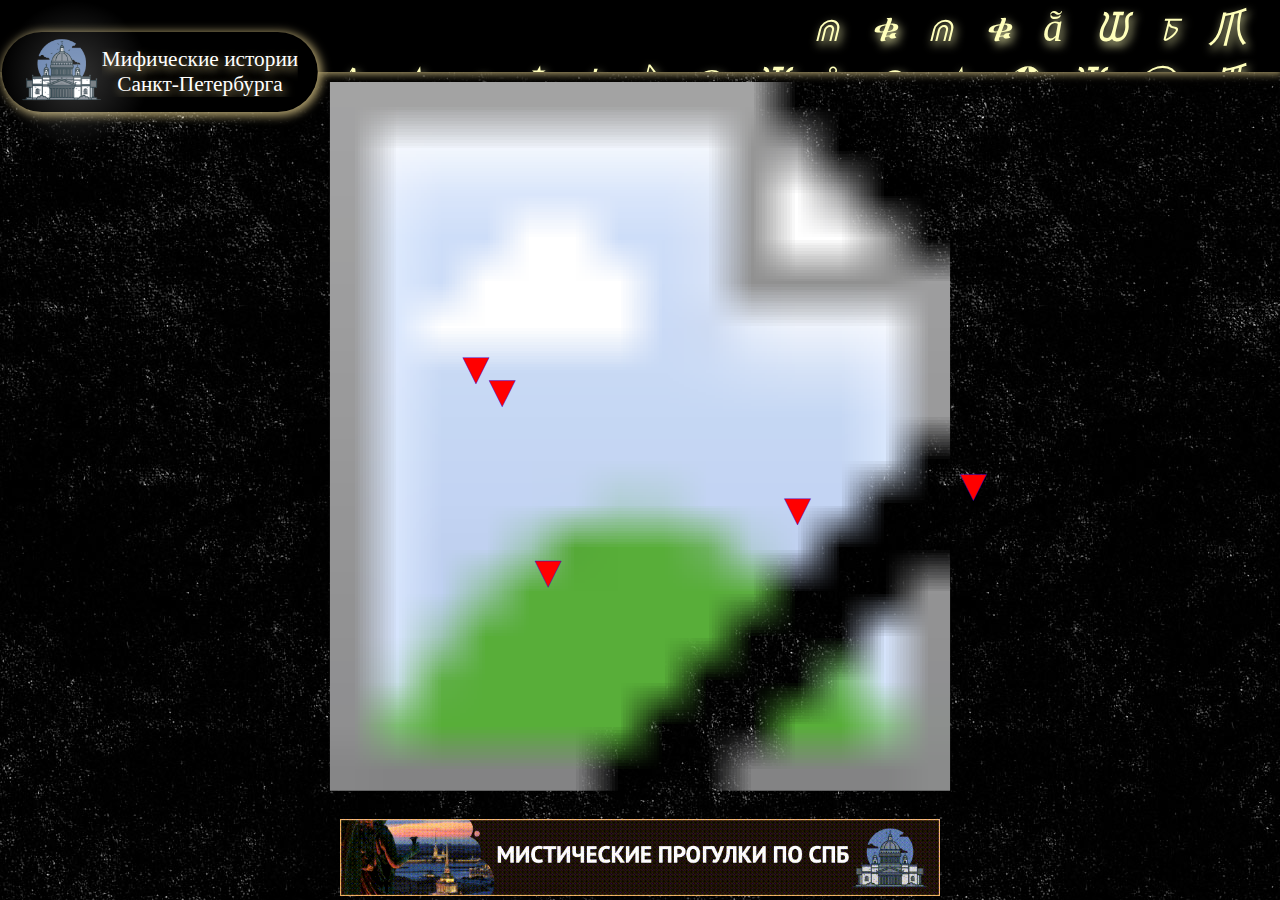
==== index.html @ 7660bc27 "Дизайн index.html" ====
<!doctype html>
<html lang="ru">
<head>
    <meta charset="UTF-8">
    <meta name="viewport"
          content="width=device-width, user-scalable=no, initial-scale=1.0, maximum-scale=1.0, minimum-scale=1.0">
    <link rel="stylesheet" href="./scss/style.css">
    <meta http-equiv="X-UA-Compatible" content="ie=edge">
    <title></title>
</head>
<body>
<div class="mainPage_wrapper">
    <div class="mainPage_header">
        <p class="horrorText">⋒ቁ⋒ቁẵᙡচ爪ტ✰✫ቁ≛ტᛔҾᙡå⊛✭❂ᙡ➅爪åҾচტᛔ⋒ቁ⋒</p>
        <div class="mainPage_logo">
          <img src="/img/logo_small.png">
          <p>Мифические истории <br> Санкт-Петербурга</p>
        </div>
    </div>
    <div class="mainPage_contentWrapper">
        <!-- <div class="mainContentTitle">asd</div> -->
        <div class="mainPage_mapWrapper">
            <svg version="1.1" xmlns="http://www.w3.org/2000/svg" xmlns:xlink="http://www.w3.org/1999/xlink" viewBox="0 0 1920 1080" preserveAspectRatio="xMinYMin meet" >
          <!-- set your background image -->
          <image width="1920" height="1080" xlink:href="/img/Map.svg" />
            <g transform=translate(780,710)scale(0.2)>
              <path d="M 100 100 L 300 100 L 200 300 z" fill="red" stroke="blue" stroke-width="3" />
            </g>
          <g class="hover_group" opacity="0">
            <a href="./histories/rotunda/rotunda.html">
              <text x="772" y="815" font-size="30" fill="#ff0000">Ротонда</text>
              <rect x="786" y="725" opacity="0" width="70" height="70"></rect>
            </a>
          </g>
          <g transform=translate(1160,615)scale(0.2)>
            <path d="M 100 100 L 300 100 L 200 300 z" fill="red" stroke="blue" stroke-width="3" />
          </g>
          <g class="hover_group" opacity="0">
            <a href="./histories/mikhailovsky_castle/mikhailovsky_castle.html">
            <text x="1070" y="713" font-size="30" fill="#ff0000">Михайловский замок</text>
            <rect x="1165" y="630" opacity="0" width="70" height="70"></rect>
            </a>
          </g>
          <g transform=translate(1428,578)scale(0.2)>
            <path d="M 100 100 L 300 100 L 200 300 z" fill="red" stroke="blue" stroke-width="3" />
          </g>
          <g class="hover_group" opacity="0">
            <a href="LitMost.html">
            <text x="1370" y="663" font-size="30" fill="#ff0000">Литейный мост</text>
            <rect x="1425" y="580" opacity="0" width="90" height="70"></rect>
            </a>
          </g>
          <g transform=translate(710,435)scale(0.2)>
            <path d="M 100 100 L 300 100 L 200 300 z" fill="red" stroke="blue" stroke-width="3" />
          </g>
          <g class="hover_group" opacity="0">
            <a href="./histories/sphinx/sphinx.html">
            <text x="690" y="530" font-size="30" fill="#ff0000">Сфинксы</text>
            <rect x="726" y="460" opacity="0" width="50" height="50"></rect>
            </a>
          </g>
          <g transform=translate(670,400)scale(0.2)>
            <path d="M 100 100 L 300 100 L 200 300 z" fill="red" stroke="blue" stroke-width="3" />
          </g>
          <g class="hover_group" opacity="0">
            <a href="./histories/griffins-tower/griffins-tower.html">
            <text x="600" y="410" font-size="30" fill="#ff0000">Башня Гриффонов</text>
            <rect x="685" y="415" opacity="0" width="50" height="50"></rect>
            </a>
          </g>
            </svg>
      </div>
      <a class="banner" target="_blank" href="https://kudabilet.net/exkursii/misticheskie-v-sankt-peterburge.html">
        <img src="/img/banner.gif">
      </a>
    </div>

</div>
<!-- Для визуальных эффектов (дыма, свечения курсора) -->
<canvas id="smokeCanvas" height="800px" width="800px"></canvas>
<div id="lamp"></div>
<script src="smoke.js"></script>
<script src="/textSplitter.js"></script>
</body>
</html>
---- scss/style.css ----
@charset "UTF-8";
@font-face {
  font-family: "Franklin Gothic Medium";
  src: url("../fonts/franklin-gothic-medium.ttf");
  font-weight: normal;
  font-style: normal;
}

body, a {
  cursor: url("../cursor.cur"), progress !important;
}

* {
  font-family: 'Palatino Linotype', Times, serif;
  padding: 0;
  margin: 0;
  scrollbar-width: none;
  overflow: hidden;
}

::-webkit-scrollbar {
  width: 0;
}

.line, .horizontalLine {
  width: 5px;
  background: radial-gradient(#b1a16e, rgba(0, 0, 0, 0));
  border-radius: 30%;
}

.horizontalLine {
  height: 5px;
  width: 90%;
  margin: auto;
}

.wrapper {
  background: black url(/img/background.jpg) repeat 50% 0px;
  width: 100%;
  height: 100vh;
  overflow: hidden;
  position: relative;
}

.wrapper .header {
  width: 100%;
  height: 6%;
  background-color: black;
  -webkit-box-shadow: 2px 2px 8px 0px #b1a16e;
          box-shadow: 2px 2px 8px 0px #b1a16e;
  display: -webkit-box;
  display: -ms-flexbox;
  display: flex;
  -webkit-box-align: center;
      -ms-flex-align: center;
          align-items: center;
  -webkit-box-pack: end;
      -ms-flex-pack: end;
          justify-content: end;
}

.wrapper .header .logo {
  position: absolute;
  height: 60px;
  left: 12.5%;
  top: 6%;
  -webkit-box-shadow: 2px 2px 8px 0px #b1a16e;
          box-shadow: 2px 2px 8px 0px #b1a16e;
  padding: 6px;
  -webkit-transform: translate(-50%, -50%);
          transform: translate(-50%, -50%);
}

.wrapper .header .exit {
  margin: auto 10px;
  padding: 8px;
  -webkit-box-sizing: border-box;
          box-sizing: border-box;
  height: 80%;
  color: white;
}

.wrapper .header .exit img {
  height: 100%;
}

.wrapper .header > * {
  -webkit-transition: all 0.38s ease-in-out;
  transition: all 0.38s ease-in-out;
  background-color: #b1a16e;
  border-radius: 100%;
}

.wrapper .header > *:hover {
  -webkit-filter: brightness(150%);
          filter: brightness(150%);
}

.wrapper .contentWrapper {
  display: -webkit-box;
  display: -ms-flexbox;
  display: flex;
  -webkit-box-pack: justify;
      -ms-flex-pack: justify;
          justify-content: space-between;
  height: 94%;
}

.wrapper .contentWrapper > * {
  background-color: rgba(0, 0, 0, 0.5);
  margin-top: 15px;
  color: #b4b4b4;
}

.wrapper .contentWrapper h1, .wrapper .contentWrapper h2 {
  color: #b1a16e;
  margin-top: 15px;
}

.wrapper .contentWrapper h1 {
  text-align: center;
  font-size: 1.3em;
}

.wrapper .contentWrapper h2 {
  font-size: 1.1em;
  text-decoration: underline;
}

.wrapper .contentWrapper .mediaBlock {
  -ms-flex-preferred-size: 25%;
      flex-basis: 25%;
  overflow: auto;
  margin: 5px auto;
  padding-top: 25px;
}

.wrapper .contentWrapper .mediaBlock > div > p {
  text-align: center;
  margin-top: 0;
  color: #b1a16e;
  font-size: 13pt;
}

.wrapper .contentWrapper .mediaBlock > div > * {
  width: 90%;
  display: block;
  margin: 15px auto 0;
}

.wrapper .contentWrapper .mediaBlock > div a {
  position: relative;
}

.wrapper .contentWrapper .mediaBlock > div a img {
  max-width: 100%;
  height: 100%;
}

.wrapper .contentWrapper .mediaBlock > div a .linkButton {
  background-color: rgba(0, 0, 0, 0.8);
  opacity: 0;
  -webkit-transition: all 0.38s ease-in-out;
  transition: all 0.38s ease-in-out;
  position: absolute;
  top: 0;
  left: 0;
  height: 100%;
  width: 100%;
  display: -webkit-box;
  display: -ms-flexbox;
  display: flex;
  -webkit-box-pack: center;
      -ms-flex-pack: center;
          justify-content: center;
  -webkit-box-align: center;
      -ms-flex-align: center;
          align-items: center;
}

.wrapper .contentWrapper .mediaBlock > div a .linkButton div {
  padding: 10px;
  -webkit-transition: all 0.38s ease-in-out;
  transition: all 0.38s ease-in-out;
  color: #b1a16e;
  border: 5px #b1a16e solid;
}

.wrapper .contentWrapper .mediaBlock > div a .linkButton:hover {
  opacity: 100%;
}

.wrapper .contentWrapper .mediaBlock > div a .linkButton:hover div:hover {
  background-color: #b1a16e;
  color: white;
}

.wrapper .contentWrapper .rigthBlock {
  -ms-flex-preferred-size: 75%;
      flex-basis: 75%;
  overflow-y: scroll;
  scrollbar-width: thin;
  scrollbar-color: #b1a16e #b4b4b4;
}

.wrapper .contentWrapper .rigthBlock::-webkit-scrollbar {
  width: 8px;
}

.wrapper .contentWrapper .rigthBlock::-webkit-scrollbar-track {
  background: #b4b4b4;
}

.wrapper .contentWrapper .rigthBlock::-webkit-scrollbar-thumb {
  background-color: #b1a16e;
}

.wrapper .contentWrapper .rigthBlock .mainPageTitle {
  display: -webkit-box;
  display: -ms-flexbox;
  display: flex;
  -webkit-box-align: center;
      -ms-flex-align: center;
          align-items: center;
  -webkit-box-pack: center;
      -ms-flex-pack: center;
          justify-content: center;
  font-size: 48px;
  color: #b1a16e;
  text-align: center;
  line-height: 1.2;
}

.wrapper .contentWrapper .rigthBlock .content {
  font-size: 14pt;
  text-align: justify;
  padding: 0 15px;
}

.wrapper .contentWrapper .rigthBlock .content > * {
  margin: 10px auto;
}

.wrapper .contentWrapper .rigthBlock .content > img {
  max-height: 80vh;
  max-width: 100%;
  display: block;
  border-radius: 10px;
}

.wrapper .contentWrapper .rigthBlock .content .imageBlock {
  max-height: 50vh;
  border-radius: 10px;
  display: -webkit-box;
  display: -ms-flexbox;
  display: flex;
  -webkit-box-pack: justify;
      -ms-flex-pack: justify;
          justify-content: space-between;
}

.wrapper .contentWrapper .rigthBlock .content .imageBlock > * {
  -o-object-fit: cover;
     object-fit: cover;
}

@media screen and (max-width: 900px) {
  .wrapper {
    overflow-y: scroll;
  }
  .wrapper .header .logo {
    left: 50%;
  }
  .wrapper .contentWrapper {
    -webkit-box-orient: vertical;
    -webkit-box-direction: normal;
        -ms-flex-direction: column;
            flex-direction: column;
    height: auto;
  }
  .wrapper .contentWrapper .mediaBlock {
    display: -webkit-box;
    display: -ms-flexbox;
    display: flex;
    -webkit-box-align: stretch;
        -ms-flex-align: stretch;
            align-items: stretch;
    -ms-flex-wrap: nowrap;
        flex-wrap: nowrap;
    overflow-x: auto;
  }
  .wrapper .contentWrapper .mediaBlock > * {
    -webkit-box-flex: 0;
        -ms-flex: 0 0 40%;
            flex: 0 0 40%;
    display: -webkit-box;
    display: -ms-flexbox;
    display: flex;
    -webkit-box-orient: vertical;
    -webkit-box-direction: normal;
        -ms-flex-direction: column;
            flex-direction: column;
    -ms-flex-pack: distribute;
        justify-content: space-around;
  }
  .wrapper .contentWrapper .mediaBlock > * > *:not(p) {
    border-bottom: #b1a16e 2px solid;
    border-top: #b1a16e 2px solid;
    -webkit-box-flex: 1;
        -ms-flex-positive: 1;
            flex-grow: 1;
  }
  .wrapper .contentWrapper .line {
    height: 5px;
    width: 90%;
    margin: auto;
  }
  .wrapper .contentWrapper .rigthBlock {
    overflow-y: hidden;
  }
  .wrapper .contentWrapper .rigthBlock .mainPageTitle {
    font-size: 40px;
  }
  .wrapper .contentWrapper .rigthBlock .content .imageBlock {
    -ms-flex-wrap: nowrap;
        flex-wrap: nowrap;
    overflow-x: auto;
  }
  .wrapper .contentWrapper .rigthBlock .content .imageBlock > * {
    -webkit-box-flex: 0;
        -ms-flex: 0 0 80%;
            flex: 0 0 80%;
  }
}

/* Для визуальных эффеков (дым, свечение курсора) */
#smokeCanvas {
  pointer-events: none;
  height: 800px;
  width: 100%;
  max-width: 100%;
  min-width: 800px;
  position: absolute;
  bottom: 0;
}

#lamp {
  pointer-events: none;
  position: absolute;
  top: 0;
  left: 0;
  width: 150px;
  height: 150px;
  background: radial-gradient(rgba(255, 255, 255, 0.2) 0%, transparent 70%);
}

/* Main page */
.mainPage_wrapper {
  background: black url(/img/background.jpg) repeat 50% 0px;
  width: 100%;
  height: 100vh;
  overflow: hidden;
  position: relative;
}

.mainPage_wrapper .mainPage_header {
  font-family: "Franklin Gothic Medium";
  color: #b1a16e;
  width: 100%;
  height: 8%;
  text-align: end;
  letter-spacing: 0.8em;
  font-size: 30pt;
  background-color: black;
  -webkit-box-shadow: 2px 2px 8px 0px #b1a16e;
          box-shadow: 2px 2px 8px 0px #b1a16e;
  text-shadow: 2px 4px 10px #b1a16e;
}

.mainPage_wrapper .mainPage_header .mainPage_logo {
  background-color: black;
  letter-spacing: initial;
  display: -webkit-box;
  display: -ms-flexbox;
  display: flex;
  -webkit-box-align: center;
      -ms-flex-align: center;
          align-items: center;
  position: absolute;
  height: 80px;
  left: 12.5%;
  top: 8%;
  -webkit-box-shadow: 2px 2px 10px 2px #b1a16e;
          box-shadow: 2px 2px 10px 2px #b1a16e;
  padding: 0 20px;
  text-align: center;
  -webkit-transform: translate(-50%, -50%);
          transform: translate(-50%, -50%);
  border-radius: 40px;
}

.mainPage_wrapper .mainPage_header .mainPage_logo img {
  height: 100%;
}

.mainPage_wrapper .mainPage_header .mainPage_logo p {
  color: white;
  font-size: 16pt;
}

.mainPage_wrapper .mainPage_header > * {
  -webkit-transition: all 0.38s ease-in-out;
  transition: all 0.38s ease-in-out;
}

.mainPage_wrapper .mainPage_header em {
  -webkit-transition: all 2s ease-in-out;
  transition: all 2s ease-in-out;
}

.mainPage_wrapper .mainPage_header > *:hover {
  -webkit-filter: brightness(170%);
          filter: brightness(170%);
}

.mainPage_wrapper .mainPage_header em:hover {
  -webkit-filter: blur(5px);
          filter: blur(5px);
  -webkit-transition: all 0.38s ease-in-out;
  transition: all 0.38s ease-in-out;
}

.mainPage_wrapper .mainPage_contentWrapper {
  overflow: auto;
  height: 92%;
}

.mainPage_wrapper .mainPage_contentWrapper .mainContentTitle {
  color: burlywood;
}

.mainPage_wrapper .mainPage_contentWrapper .mainPage_mapWrapper {
  margin: 10px;
  min-width: 800px;
}

.mainPage_wrapper .mainPage_contentWrapper .banner {
  position: absolute;
  bottom: 0;
  left: 50%;
  -webkit-transform: translate(-50%, 0);
          transform: translate(-50%, 0);
  width: 90%;
  max-width: 600px;
}

.mainPage_wrapper .mainPage_contentWrapper .banner img {
  width: 100%;
}

.hover_group:hover {
  opacity: 1;
}

#projectsvg svg {
  display: inline-block;
  position: absolute;
  top: 0;
  left: 0;
}

/* Для fancybox галереи */
.boardGallery {
  height: 580px;
  position: relative;
}

.boardGallery .pic {
  position: absolute;
  border: 5px solid #EEEEEE;
  border-bottom: 18px solid #eeeeee;
  -webkit-box-shadow: 2px 2px 3px #333333;
          box-shadow: 2px 2px 3px #333333;
}

.boardGallery .pic * {
  width: 100px;
  height: 100px;
  overflow: hidden;
}

.boardGallery .pic a {
  text-indent: -999px;
  display: block;
}
/*# sourceMappingURL=style.css.map */
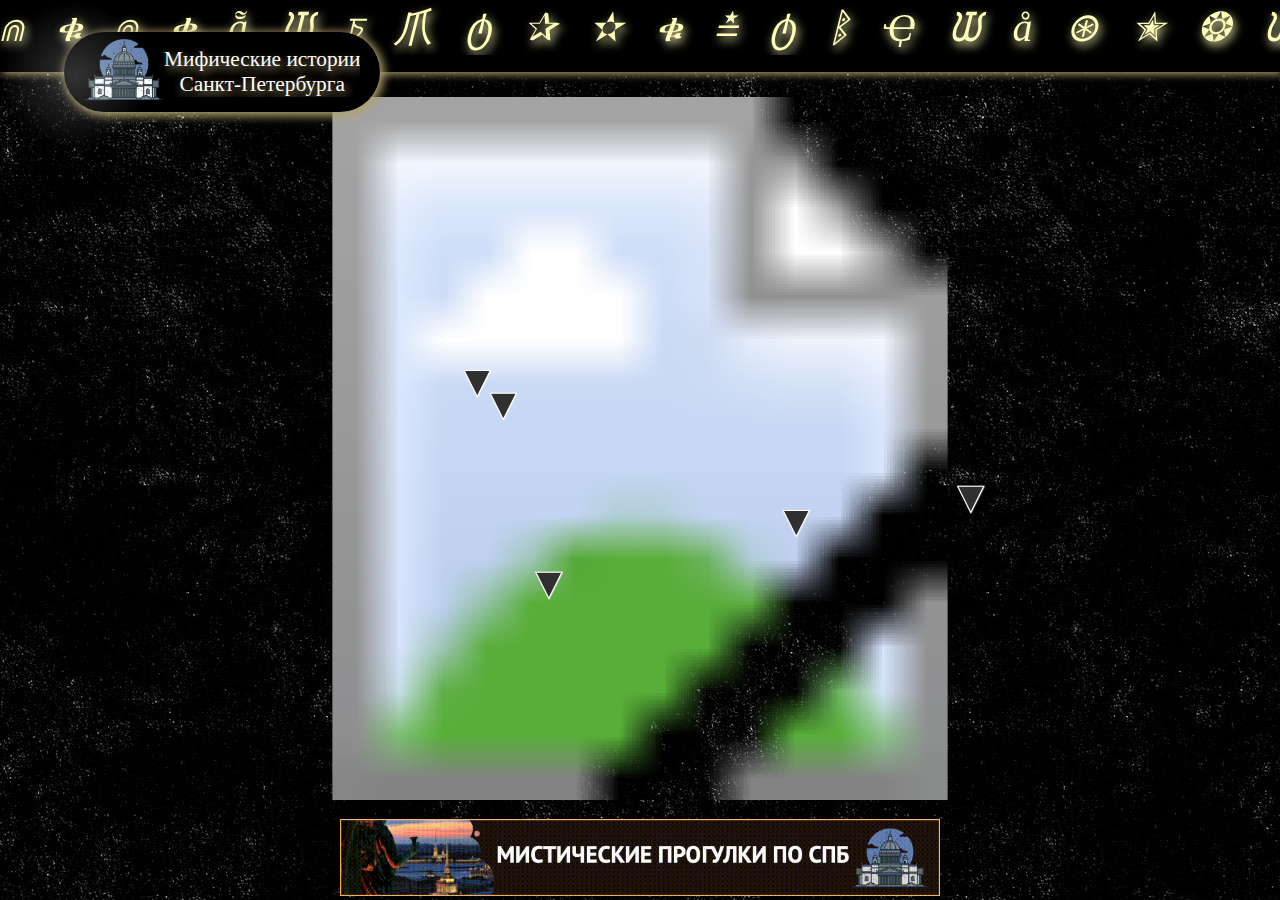
==== commit c4deb5d8: "Доработана адаптивность главной страницы, покрашены метки на карте" ====
--- a/index.html
+++ b/index.html
@@ -18,13 +18,12 @@
         </div>
     </div>
     <div class="mainPage_contentWrapper">
-        <!-- <div class="mainContentTitle">asd</div> -->
         <div class="mainPage_mapWrapper">
             <svg version="1.1" xmlns="http://www.w3.org/2000/svg" xmlns:xlink="http://www.w3.org/1999/xlink" viewBox="0 0 1920 1080" preserveAspectRatio="xMinYMin meet" >
           <!-- set your background image -->
           <image width="1920" height="1080" xlink:href="/img/Map.svg" />
-            <g transform=translate(780,710)scale(0.2)>
-              <path d="M 100 100 L 300 100 L 200 300 z" fill="red" stroke="blue" stroke-width="3" />
+            <g class="svgtriangle" transform=translate(780,710)scale(0.2)>
+              <path d="M 100 100 L 300 100 L 200 300 z" fill="#303030" stroke="white" stroke-width="8" />
             </g>
           <g class="hover_group" opacity="0">
             <a href="./histories/rotunda/rotunda.html">
@@ -32,8 +31,8 @@
               <rect x="786" y="725" opacity="0" width="70" height="70"></rect>
             </a>
           </g>
-          <g transform=translate(1160,615)scale(0.2)>
-            <path d="M 100 100 L 300 100 L 200 300 z" fill="red" stroke="blue" stroke-width="3" />
+          <g class="svgtriangle" transform=translate(1160,615)scale(0.2)>
+            <path d="M 100 100 L 300 100 L 200 300 z" fill="#303030" stroke="white" stroke-width="8" />
           </g>
           <g class="hover_group" opacity="0">
             <a href="./histories/mikhailovsky_castle/mikhailovsky_castle.html">
@@ -41,8 +40,8 @@
             <rect x="1165" y="630" opacity="0" width="70" height="70"></rect>
             </a>
           </g>
-          <g transform=translate(1428,578)scale(0.2)>
-            <path d="M 100 100 L 300 100 L 200 300 z" fill="red" stroke="blue" stroke-width="3" />
+          <g class="svgtriangle" transform=translate(1428,578)scale(0.2)>
+            <path d="M 100 100 L 300 100 L 200 300 z" fill="#303030" stroke="white" stroke-width="8" />
           </g>
           <g class="hover_group" opacity="0">
             <a href="LitMost.html">
@@ -50,8 +49,8 @@
             <rect x="1425" y="580" opacity="0" width="90" height="70"></rect>
             </a>
           </g>
-          <g transform=translate(710,435)scale(0.2)>
-            <path d="M 100 100 L 300 100 L 200 300 z" fill="red" stroke="blue" stroke-width="3" />
+          <g class="svgtriangle" transform=translate(710,435)scale(0.2)>
+            <path d="M 100 100 L 300 100 L 200 300 z" fill="#303030" stroke="white" stroke-width="8" />
           </g>
           <g class="hover_group" opacity="0">
             <a href="./histories/sphinx/sphinx.html">
@@ -59,8 +58,8 @@
             <rect x="726" y="460" opacity="0" width="50" height="50"></rect>
             </a>
           </g>
-          <g transform=translate(670,400)scale(0.2)>
-            <path d="M 100 100 L 300 100 L 200 300 z" fill="red" stroke="blue" stroke-width="3" />
+          <g class="svgtriangle" transform=translate(670,400)scale(0.2)>
+            <path d="M 100 100 L 300 100 L 200 300 z" fill="#303030" stroke="white" stroke-width="8" />
           </g>
           <g class="hover_group" opacity="0">
             <a href="./histories/griffins-tower/griffins-tower.html">
--- a/scss/style.css
+++ b/scss/style.css
@@ -388,14 +388,14 @@
           align-items: center;
   position: absolute;
   height: 80px;
-  left: 12.5%;
+  left: 5%;
   top: 8%;
   -webkit-box-shadow: 2px 2px 10px 2px #b1a16e;
           box-shadow: 2px 2px 10px 2px #b1a16e;
   padding: 0 20px;
   text-align: center;
-  -webkit-transform: translate(-50%, -50%);
-          transform: translate(-50%, -50%);
+  -webkit-transform: translate(0, -50%);
+          transform: translate(0, -50%);
   border-radius: 40px;
 }
 
@@ -413,19 +413,24 @@
   transition: all 0.38s ease-in-out;
 }
 
+.mainPage_wrapper .mainPage_header > *:hover {
+  -webkit-filter: brightness(170%);
+          filter: brightness(170%);
+}
+
+.mainPage_wrapper .mainPage_header .horrorText {
+  overflow: hidden;
+  white-space: nowrap;
+}
+
 .mainPage_wrapper .mainPage_header em {
   -webkit-transition: all 2s ease-in-out;
   transition: all 2s ease-in-out;
 }
 
-.mainPage_wrapper .mainPage_header > *:hover {
-  -webkit-filter: brightness(170%);
-          filter: brightness(170%);
-}
-
 .mainPage_wrapper .mainPage_header em:hover {
-  -webkit-filter: blur(5px);
-          filter: blur(5px);
+  -webkit-filter: drop-shadow(16px 16px 10px white) blur(2px);
+          filter: drop-shadow(16px 16px 10px white) blur(2px);
   -webkit-transition: all 0.38s ease-in-out;
   transition: all 0.38s ease-in-out;
 }
@@ -435,13 +440,10 @@
   height: 92%;
 }
 
-.mainPage_wrapper .mainPage_contentWrapper .mainContentTitle {
-  color: burlywood;
-}
-
 .mainPage_wrapper .mainPage_contentWrapper .mainPage_mapWrapper {
-  margin: 10px;
-  min-width: 800px;
+  margin: 15px;
+  margin-top: 25px;
+  min-width: 950px;
 }
 
 .mainPage_wrapper .mainPage_contentWrapper .banner {
@@ -458,6 +460,25 @@
   width: 100%;
 }
 
+@media screen and (max-width: 900px) {
+  .mainPage_wrapper .mainPage_header .mainPage_logo {
+    height: 60px;
+  }
+  .mainPage_wrapper .mainPage_contentWrapper .mainPage_mapWrapper {
+    margin-top: 45px;
+  }
+}
+
+.svgtriangle {
+  -webkit-filter: drop-shadow(2px 2px 5px white);
+          filter: drop-shadow(2px 2px 5px white);
+}
+
+.hover_group * {
+  -webkit-filter: brightness(0) drop-shadow(1px 1px 1px white);
+          filter: brightness(0) drop-shadow(1px 1px 1px white);
+}
+
 .hover_group:hover {
   opacity: 1;
 }
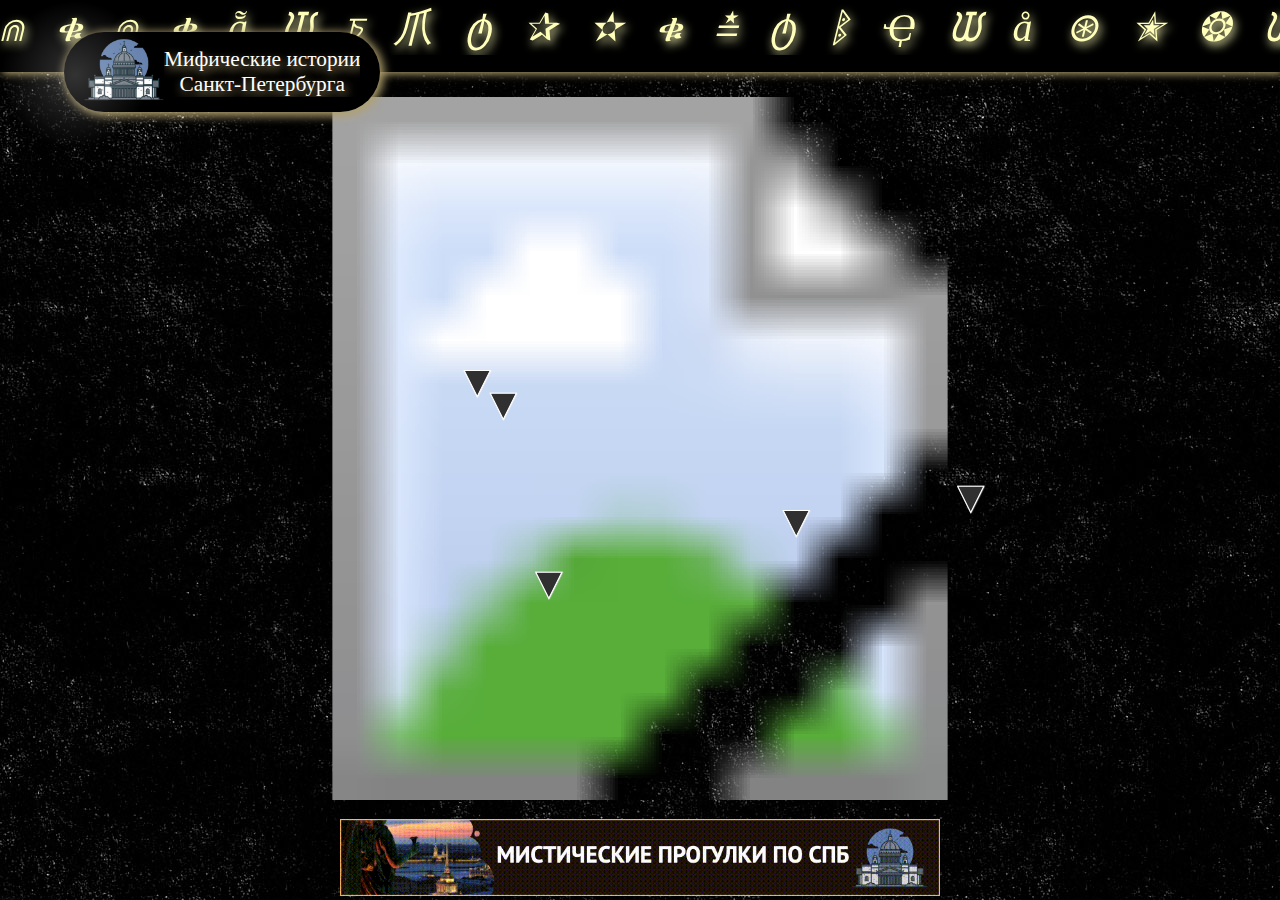
==== commit 9be8e8b7: "Merge pull request #11 from hiddein/rotundaStory" ====
--- a/index.html
+++ b/index.html
@@ -44,7 +44,7 @@
             <path d="M 100 100 L 300 100 L 200 300 z" fill="#303030" stroke="white" stroke-width="8" />
           </g>
           <g class="hover_group" opacity="0">
-            <a href="LitMost.html">
+            <a href="./histories/LitBridge/LitBridge.html">
             <text x="1370" y="663" font-size="30" fill="#ff0000">Литейный мост</text>
             <rect x="1425" y="580" opacity="0" width="90" height="70"></rect>
             </a>
--- a/scss/style.css
+++ b/scss/style.css
@@ -474,6 +474,11 @@
           filter: drop-shadow(2px 2px 5px white);
 }
 
+.hover_group {
+  -webkit-transition: all 0.38s ease-in-out;
+  transition: all 0.38s ease-in-out;
+}
+
 .hover_group * {
   -webkit-filter: brightness(0) drop-shadow(1px 1px 1px white);
           filter: brightness(0) drop-shadow(1px 1px 1px white);
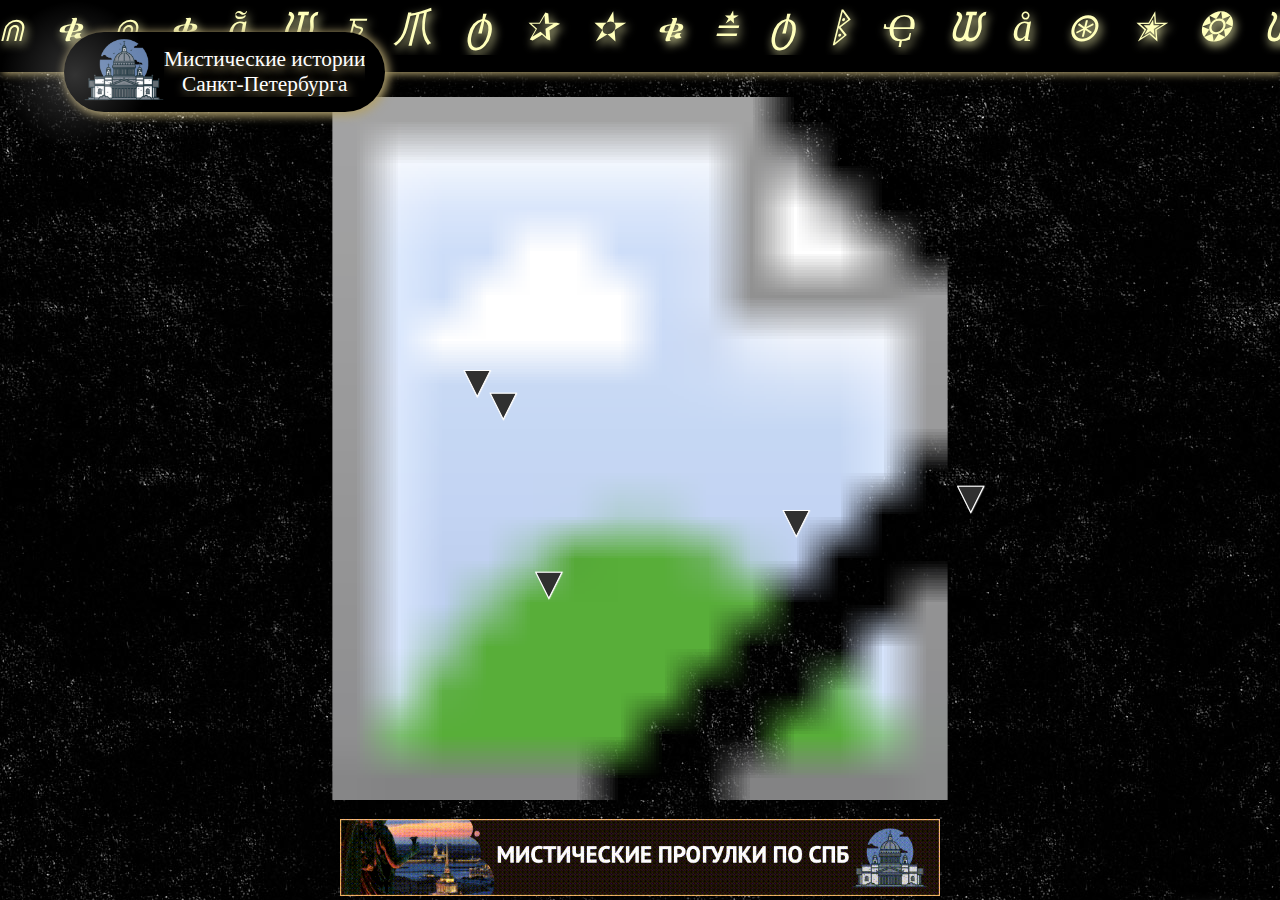
==== commit 8b9da755: "Все пути изменены на относительные" ====
--- a/index.html
+++ b/index.html
@@ -6,22 +6,22 @@
           content="width=device-width, user-scalable=no, initial-scale=1.0, maximum-scale=1.0, minimum-scale=1.0">
     <link rel="stylesheet" href="./scss/style.css">
     <meta http-equiv="X-UA-Compatible" content="ie=edge">
-    <title></title>
+    <title>Мистические истории Санкт-Петербурга</title>
 </head>
 <body>
 <div class="mainPage_wrapper">
     <div class="mainPage_header">
         <p class="horrorText">⋒ቁ⋒ቁẵᙡচ爪ტ✰✫ቁ≛ტᛔҾᙡå⊛✭❂ᙡ➅爪åҾচტᛔ⋒ቁ⋒</p>
         <div class="mainPage_logo">
-          <img src="/img/logo_small.png">
-          <p>Мифические истории <br> Санкт-Петербурга</p>
+          <img src="./img/logo_small.png">
+          <p>Мистические истории <br> Санкт-Петербурга</p>
         </div>
     </div>
     <div class="mainPage_contentWrapper">
         <div class="mainPage_mapWrapper">
             <svg version="1.1" xmlns="http://www.w3.org/2000/svg" xmlns:xlink="http://www.w3.org/1999/xlink" viewBox="0 0 1920 1080" preserveAspectRatio="xMinYMin meet" >
           <!-- set your background image -->
-          <image width="1920" height="1080" xlink:href="/img/Map.svg" />
+          <image width="1920" height="1080" xlink:href="./img/Map.svg" />
             <g class="svgtriangle" transform=translate(780,710)scale(0.2)>
               <path d="M 100 100 L 300 100 L 200 300 z" fill="#303030" stroke="white" stroke-width="8" />
             </g>
@@ -70,7 +70,7 @@
             </svg>
       </div>
       <a class="banner" target="_blank" href="https://kudabilet.net/exkursii/misticheskie-v-sankt-peterburge.html">
-        <img src="/img/banner.gif">
+        <img src="./img/banner.gif">
       </a>
     </div>
 
@@ -78,7 +78,7 @@
 <!-- Для визуальных эффектов (дыма, свечения курсора) -->
 <canvas id="smokeCanvas" height="800px" width="800px"></canvas>
 <div id="lamp"></div>
-<script src="smoke.js"></script>
-<script src="/textSplitter.js"></script>
+<script src="./smoke.js"></script>
+<script src="./textSplitter.js"></script>
 </body>
 </html>
--- a/scss/style.css
+++ b/scss/style.css
@@ -35,7 +35,7 @@
 }
 
 .wrapper {
-  background: black url(/img/background.jpg) repeat 50% 0px;
+  background: black url(../img/background.jpg) repeat 50% 0px;
   width: 100%;
   height: 100vh;
   overflow: hidden;
@@ -241,7 +241,7 @@
   margin: 10px auto;
 }
 
-.wrapper .contentWrapper .rigthBlock .content > img {
+.wrapper .contentWrapper .rigthBlock .content > img, .wrapper .contentWrapper .rigthBlock .content iframe {
   max-height: 80vh;
   max-width: 100%;
   display: block;
@@ -356,7 +356,7 @@
 
 /* Main page */
 .mainPage_wrapper {
-  background: black url(/img/background.jpg) repeat 50% 0px;
+  background: black url(../img/background.jpg) repeat 50% 0px;
   width: 100%;
   height: 100vh;
   overflow: hidden;
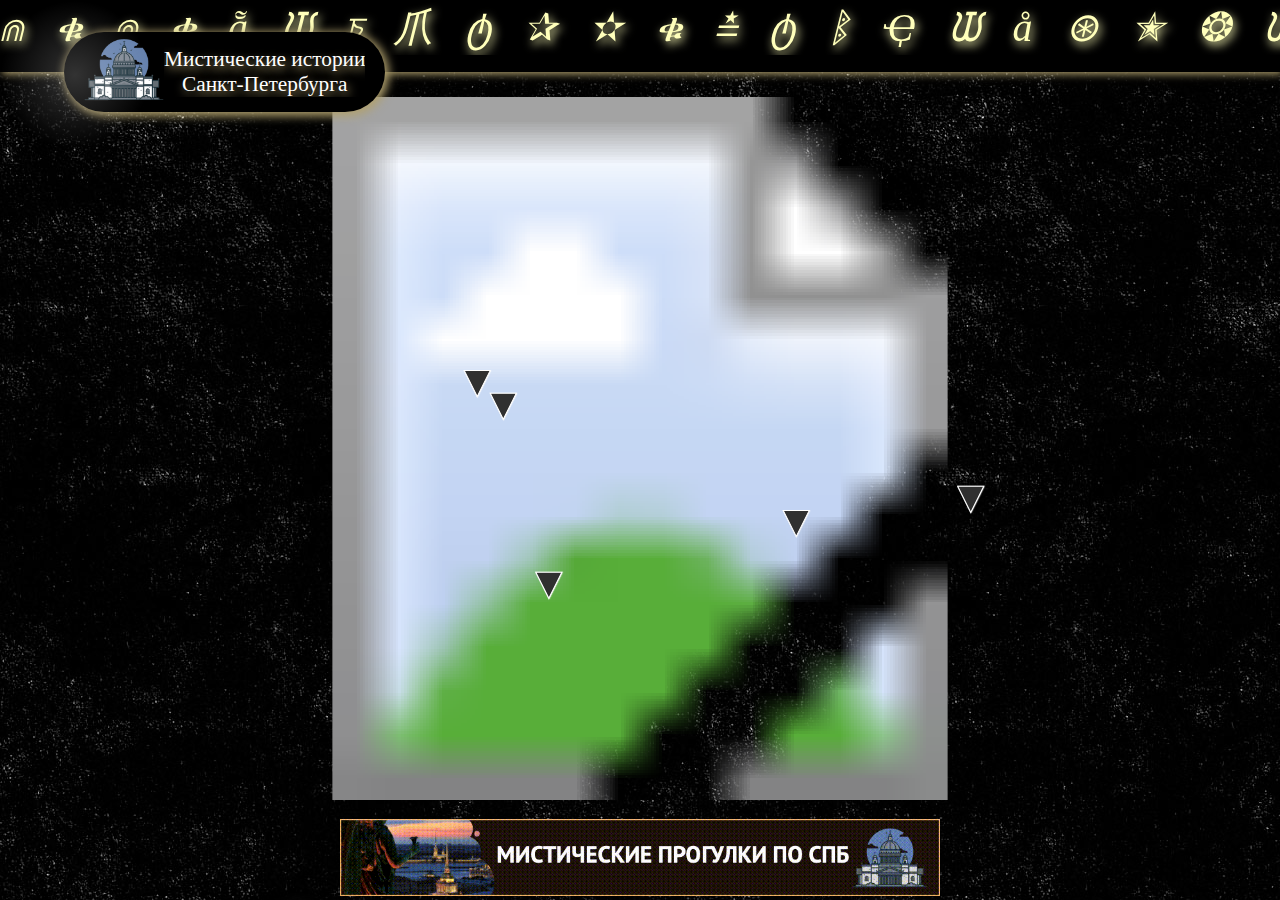
==== commit 9c28dce5: "Добавил иконку во вкладки; Добавил анимацию в историю Литейного моста + мелкие фиксы" ====
--- a/index.html
+++ b/index.html
@@ -5,6 +5,7 @@
     <meta name="viewport"
           content="width=device-width, user-scalable=no, initial-scale=1.0, maximum-scale=1.0, minimum-scale=1.0">
     <link rel="stylesheet" href="./scss/style.css">
+    <link rel="icon" href="./img/logo_small.ico" type="image/x-icon">
     <meta http-equiv="X-UA-Compatible" content="ie=edge">
     <title>Мистические истории Санкт-Петербурга</title>
 </head>
--- a/scss/style.css
+++ b/scss/style.css
@@ -153,6 +153,7 @@
 }
 
 .wrapper .contentWrapper .mediaBlock > div a img {
+  width: 100%;
   max-width: 100%;
   height: 100%;
 }
@@ -196,6 +197,7 @@
 }
 
 .wrapper .contentWrapper .rigthBlock {
+  position: relative;
   -ms-flex-preferred-size: 75%;
       flex-basis: 75%;
   overflow-y: scroll;
@@ -519,4 +521,40 @@
   text-indent: -999px;
   display: block;
 }
-/*# sourceMappingURL=style.css.map */+/*# sourceMappingURL=style.css.map */
+
+.ocean {
+  height: 80px; /* change the height of the waves here */
+  width: 100%;
+  position: absolute;
+  left: 0;
+  right: 0;
+  overflow-x: hidden;
+}
+.wave {
+  background: url("data:image/svg+xml,%3Csvg xmlns='http://www.w3.org/2000/svg' viewBox='0 0 800 88.7'%3E%3Cpath d='M800 56.9c-155.5 0-204.9-50-405.5-49.9-200 0-250 49.9-394.5 49.9v31.8h800v-.2-31.6z' fill='%23003F7C'/%3E%3C/svg%3E");
+  position: absolute;
+  width: 200%;
+  height: 100%;
+  animation: wave 10s -3s linear infinite;
+  transform: translate3d(0, 0, 0);
+  opacity: 0.8;
+}
+
+.wave:nth-of-type(2) {
+  bottom: 0;
+  animation: wave 18s linear reverse infinite;
+  opacity: 0.5;
+}
+
+.wave:nth-of-type(3) {
+  bottom: 0;
+  animation: wave 20s -1s linear infinite;
+  opacity: 0.5;
+}
+
+@keyframes wave {
+    0% {transform: translateX(0);}
+    50% {transform: translateX(-50%);}
+    100% {transform: translateX(0%);}
+}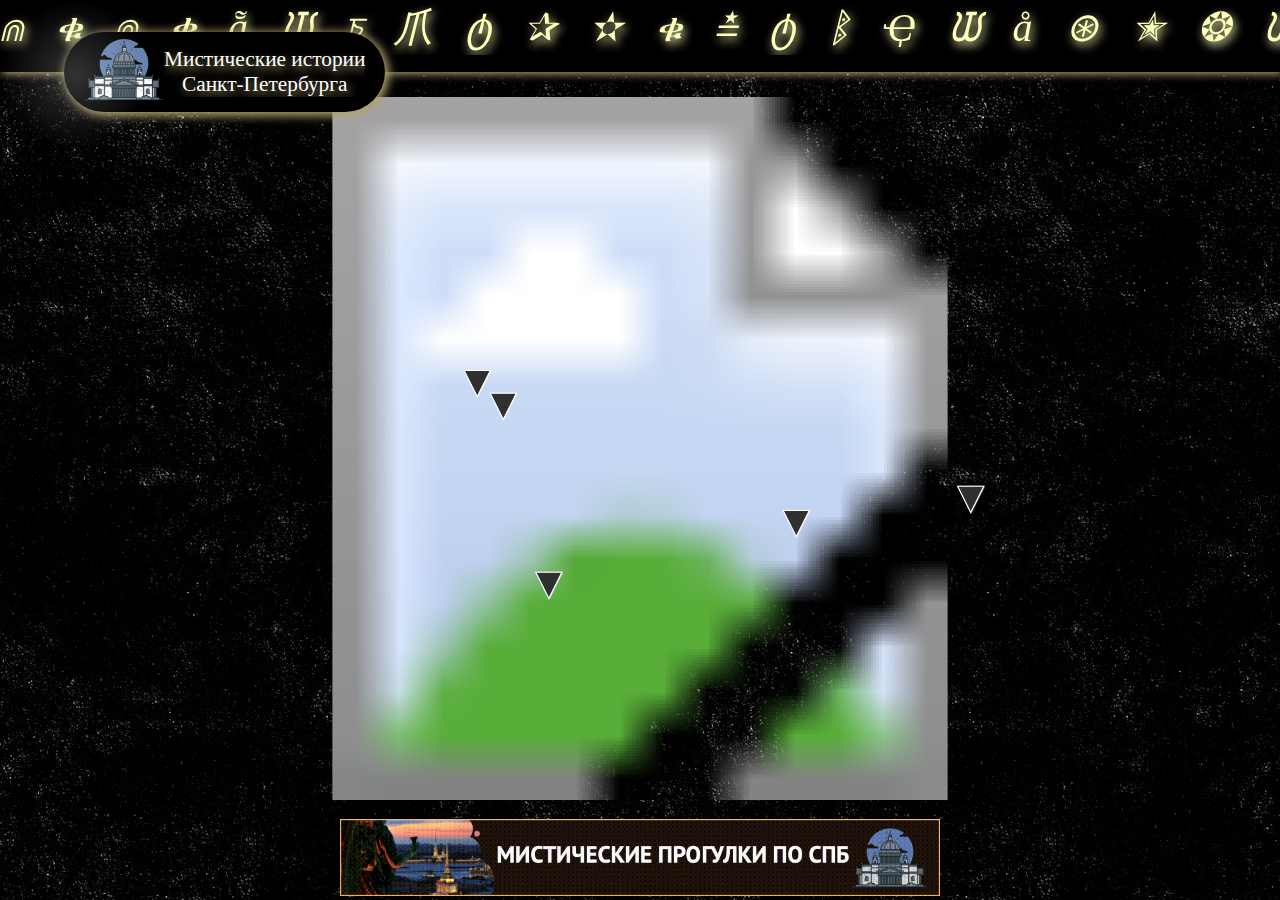
==== commit 0d8210ae: "Исправлена ссылка на сфинкса, меньше шрифт в мобике на главной" ====
--- a/index.html
+++ b/index.html
@@ -54,7 +54,7 @@
             <path d="M 100 100 L 300 100 L 200 300 z" fill="#303030" stroke="white" stroke-width="8" />
           </g>
           <g class="hover_group" opacity="0">
-            <a href="./histories/sphinx/sphinx.html">
+            <a href="./histories/Sphinx/Sphinx.html">
             <text x="690" y="530" font-size="30" fill="#ff0000">Сфинксы</text>
             <rect x="726" y="460" opacity="0" width="50" height="50"></rect>
             </a>
--- a/scss/style.css
+++ b/scss/style.css
@@ -153,8 +153,8 @@
 }
 
 .wrapper .contentWrapper .mediaBlock > div a img {
-  width: 100%;
   max-width: 100%;
+  width: 100%;
   height: 100%;
 }
 
@@ -388,6 +388,9 @@
   -webkit-box-align: center;
       -ms-flex-align: center;
           align-items: center;
+  width: -webkit-max-content;
+  width: -moz-max-content;
+  width: max-content;
   position: absolute;
   height: 80px;
   left: 5%;
@@ -465,6 +468,12 @@
 @media screen and (max-width: 900px) {
   .mainPage_wrapper .mainPage_header .mainPage_logo {
     height: 60px;
+    -webkit-transform: translate(-50%, -50%);
+            transform: translate(-50%, -50%);
+    left: 50%;
+  }
+  .mainPage_wrapper .mainPage_header .mainPage_logo p {
+    font-size: 12pt;
   }
   .mainPage_wrapper .mainPage_contentWrapper .mainPage_mapWrapper {
     margin-top: 45px;
@@ -521,23 +530,26 @@
   text-indent: -999px;
   display: block;
 }
-/*# sourceMappingURL=style.css.map */
 
 .ocean {
-  height: 80px; /* change the height of the waves here */
+  height: 80px;
+  /* change the height of the waves here */
   width: 100%;
   position: absolute;
   left: 0;
   right: 0;
   overflow-x: hidden;
 }
+
 .wave {
   background: url("data:image/svg+xml,%3Csvg xmlns='http://www.w3.org/2000/svg' viewBox='0 0 800 88.7'%3E%3Cpath d='M800 56.9c-155.5 0-204.9-50-405.5-49.9-200 0-250 49.9-394.5 49.9v31.8h800v-.2-31.6z' fill='%23003F7C'/%3E%3C/svg%3E");
   position: absolute;
   width: 200%;
   height: 100%;
-  animation: wave 10s -3s linear infinite;
-  transform: translate3d(0, 0, 0);
+  -webkit-animation: wave 10s -3s linear infinite;
+          animation: wave 10s -3s linear infinite;
+  -webkit-transform: translate3d(0, 0, 0);
+          transform: translate3d(0, 0, 0);
   opacity: 0.8;
 }
 
@@ -549,12 +561,38 @@
 
 .wave:nth-of-type(3) {
   bottom: 0;
-  animation: wave 20s -1s linear infinite;
+  -webkit-animation: wave 20s -1s linear infinite;
+          animation: wave 20s -1s linear infinite;
   opacity: 0.5;
 }
 
+@-webkit-keyframes wave {
+  0% {
+    -webkit-transform: translateX(0);
+            transform: translateX(0);
+  }
+  50% {
+    -webkit-transform: translateX(-50);
+            transform: translateX(-50);
+  }
+  100% {
+    -webkit-transform: translateX(0);
+            transform: translateX(0);
+  }
+}
+
 @keyframes wave {
-    0% {transform: translateX(0);}
-    50% {transform: translateX(-50%);}
-    100% {transform: translateX(0%);}
-}+  0% {
+    -webkit-transform: translateX(0);
+            transform: translateX(0);
+  }
+  50% {
+    -webkit-transform: translateX(-50);
+            transform: translateX(-50);
+  }
+  100% {
+    -webkit-transform: translateX(0);
+            transform: translateX(0);
+  }
+}
+/*# sourceMappingURL=style.css.map */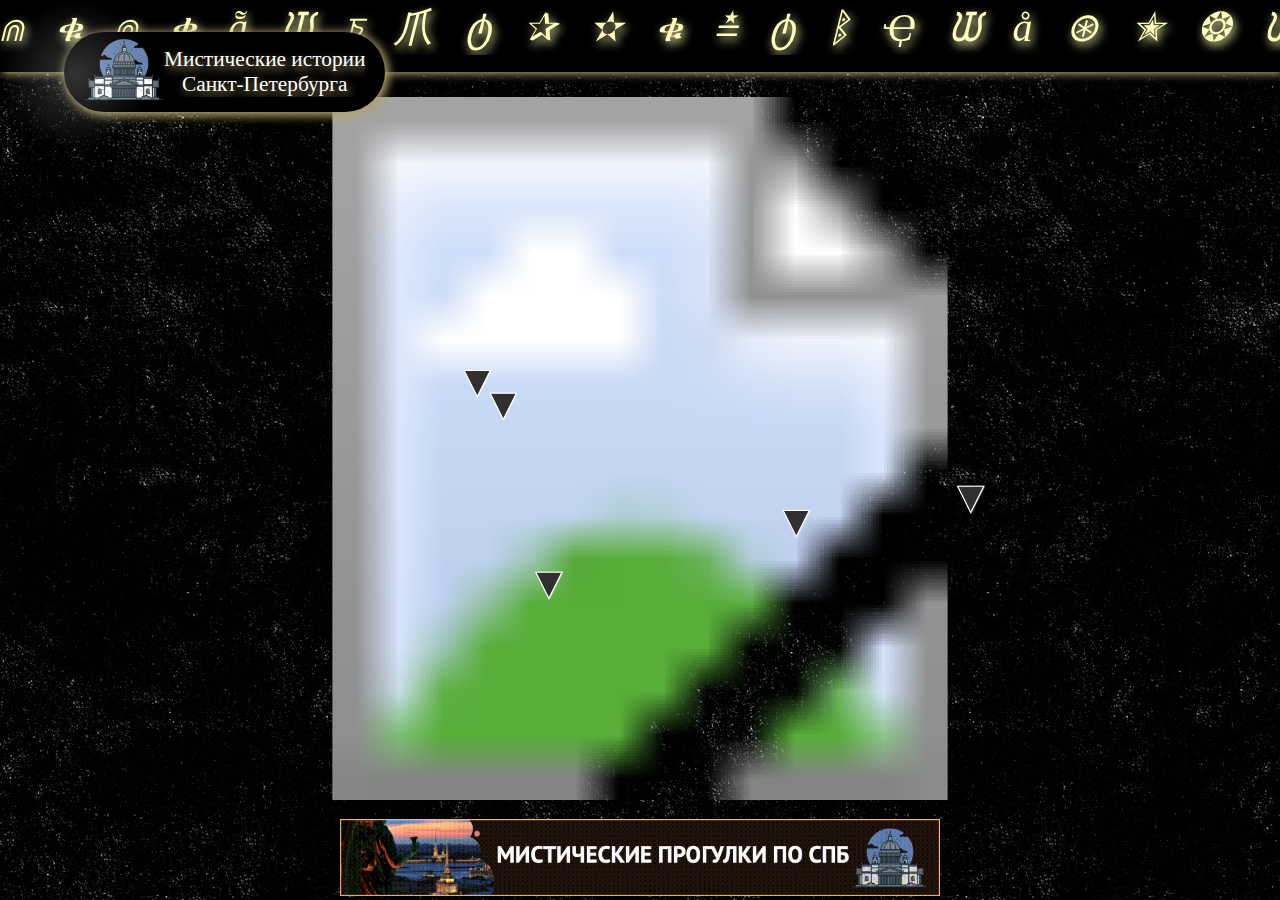
==== commit c92d2e1d: "small fixs" ====
--- a/index.html
+++ b/index.html
@@ -2,8 +2,7 @@
 <html lang="ru">
 <head>
     <meta charset="UTF-8">
-    <meta name="viewport"
-          content="width=device-width, user-scalable=no, initial-scale=1.0, maximum-scale=1.0, minimum-scale=1.0">
+    <meta name="viewport" content="width=device-width, initial-scale=1.0">
     <link rel="stylesheet" href="./scss/style.css">
     <link rel="icon" href="./img/logo_small.ico" type="image/x-icon">
     <meta http-equiv="X-UA-Compatible" content="ie=edge">
@@ -14,7 +13,7 @@
     <div class="mainPage_header">
         <p class="horrorText">⋒ቁ⋒ቁẵᙡচ爪ტ✰✫ቁ≛ტᛔҾᙡå⊛✭❂ᙡ➅爪åҾচტᛔ⋒ቁ⋒</p>
         <div class="mainPage_logo">
-          <img src="./img/logo_small.png">
+          <img src="./img/logo_small.png" alt="">
           <p>Мистические истории <br> Санкт-Петербурга</p>
         </div>
     </div>
@@ -54,7 +53,7 @@
             <path d="M 100 100 L 300 100 L 200 300 z" fill="#303030" stroke="white" stroke-width="8" />
           </g>
           <g class="hover_group" opacity="0">
-            <a href="./histories/Sphinx/Sphinx.html">
+            <a href="./histories/sphinx/sphinx.html">
             <text x="690" y="530" font-size="30" fill="#ff0000">Сфинксы</text>
             <rect x="726" y="460" opacity="0" width="50" height="50"></rect>
             </a>
@@ -71,13 +70,13 @@
             </svg>
       </div>
       <a class="banner" target="_blank" href="https://kudabilet.net/exkursii/misticheskie-v-sankt-peterburge.html">
-        <img src="./img/banner.gif">
+        <img src="./img/banner.gif" alt="">
       </a>
     </div>
 
 </div>
 <!-- Для визуальных эффектов (дыма, свечения курсора) -->
-<canvas id="smokeCanvas" height="800px" width="800px"></canvas>
+<canvas id="smokeCanvas" height="800" width="800"></canvas>
 <div id="lamp"></div>
 <script src="./smoke.js"></script>
 <script src="./textSplitter.js"></script>
--- a/scss/style.css
+++ b/scss/style.css
@@ -153,8 +153,8 @@
 }
 
 .wrapper .contentWrapper .mediaBlock > div a img {
+  width: 100%;
   max-width: 100%;
-  width: 100%;
   height: 100%;
 }
 
@@ -250,6 +250,12 @@
   border-radius: 10px;
 }
 
+.wrapper .contentWrapper .rigthBlock .content > .large{
+  max-height: 50vh;
+  object-fit: cover;
+  width: 100%;
+}
+
 .wrapper .contentWrapper .rigthBlock .content .imageBlock {
   max-height: 50vh;
   border-radius: 10px;
@@ -388,9 +394,6 @@
   -webkit-box-align: center;
       -ms-flex-align: center;
           align-items: center;
-  width: -webkit-max-content;
-  width: -moz-max-content;
-  width: max-content;
   position: absolute;
   height: 80px;
   left: 5%;
@@ -468,12 +471,6 @@
 @media screen and (max-width: 900px) {
   .mainPage_wrapper .mainPage_header .mainPage_logo {
     height: 60px;
-    -webkit-transform: translate(-50%, -50%);
-            transform: translate(-50%, -50%);
-    left: 50%;
-  }
-  .mainPage_wrapper .mainPage_header .mainPage_logo p {
-    font-size: 12pt;
   }
   .mainPage_wrapper .mainPage_contentWrapper .mainPage_mapWrapper {
     margin-top: 45px;
@@ -530,26 +527,23 @@
   text-indent: -999px;
   display: block;
 }
+/*# sourceMappingURL=style.css.map */
 
 .ocean {
-  height: 80px;
-  /* change the height of the waves here */
+  height: 80px; /* change the height of the waves here */
   width: 100%;
   position: absolute;
   left: 0;
   right: 0;
   overflow-x: hidden;
 }
-
 .wave {
   background: url("data:image/svg+xml,%3Csvg xmlns='http://www.w3.org/2000/svg' viewBox='0 0 800 88.7'%3E%3Cpath d='M800 56.9c-155.5 0-204.9-50-405.5-49.9-200 0-250 49.9-394.5 49.9v31.8h800v-.2-31.6z' fill='%23003F7C'/%3E%3C/svg%3E");
   position: absolute;
   width: 200%;
   height: 100%;
-  -webkit-animation: wave 10s -3s linear infinite;
-          animation: wave 10s -3s linear infinite;
-  -webkit-transform: translate3d(0, 0, 0);
-          transform: translate3d(0, 0, 0);
+  animation: wave 10s -3s linear infinite;
+  transform: translate3d(0, 0, 0);
   opacity: 0.8;
 }
 
@@ -561,38 +555,12 @@
 
 .wave:nth-of-type(3) {
   bottom: 0;
-  -webkit-animation: wave 20s -1s linear infinite;
-          animation: wave 20s -1s linear infinite;
+  animation: wave 20s -1s linear infinite;
   opacity: 0.5;
 }
 
-@-webkit-keyframes wave {
-  0% {
-    -webkit-transform: translateX(0);
-            transform: translateX(0);
-  }
-  50% {
-    -webkit-transform: translateX(-50);
-            transform: translateX(-50);
-  }
-  100% {
-    -webkit-transform: translateX(0);
-            transform: translateX(0);
-  }
-}
-
 @keyframes wave {
-  0% {
-    -webkit-transform: translateX(0);
-            transform: translateX(0);
-  }
-  50% {
-    -webkit-transform: translateX(-50);
-            transform: translateX(-50);
-  }
-  100% {
-    -webkit-transform: translateX(0);
-            transform: translateX(0);
-  }
-}
-/*# sourceMappingURL=style.css.map */+    0% {transform: translateX(0);}
+    50% {transform: translateX(-50%);}
+    100% {transform: translateX(0%);}
+}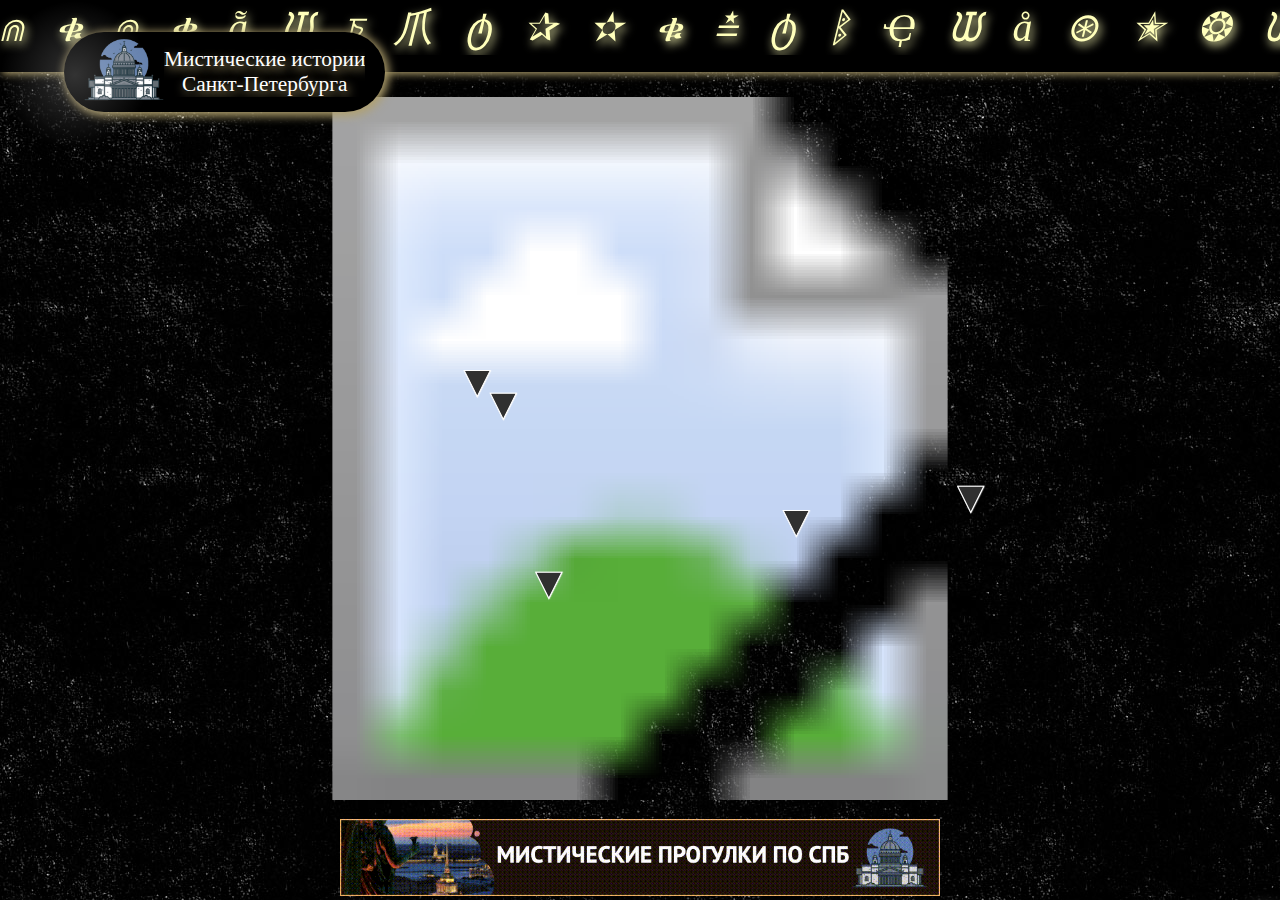
==== commit 99b0586a: "Merge branch 'main' of https://github.com/hiddein/mysteriousWebsite" ====
--- a/index.html
+++ b/index.html
@@ -53,7 +53,7 @@
             <path d="M 100 100 L 300 100 L 200 300 z" fill="#303030" stroke="white" stroke-width="8" />
           </g>
           <g class="hover_group" opacity="0">
-            <a href="./histories/sphinx/sphinx.html">
+            <a href="./histories/Sphinx/Sphinx.html">
             <text x="690" y="530" font-size="30" fill="#ff0000">Сфинксы</text>
             <rect x="726" y="460" opacity="0" width="50" height="50"></rect>
             </a>
--- a/scss/style.css
+++ b/scss/style.css
@@ -153,8 +153,8 @@
 }
 
 .wrapper .contentWrapper .mediaBlock > div a img {
-  width: 100%;
   max-width: 100%;
+  width: 100%;
   height: 100%;
 }
 
@@ -394,6 +394,9 @@
   -webkit-box-align: center;
       -ms-flex-align: center;
           align-items: center;
+  width: -webkit-max-content;
+  width: -moz-max-content;
+  width: max-content;
   position: absolute;
   height: 80px;
   left: 5%;
@@ -471,6 +474,12 @@
 @media screen and (max-width: 900px) {
   .mainPage_wrapper .mainPage_header .mainPage_logo {
     height: 60px;
+    -webkit-transform: translate(-50%, -50%);
+            transform: translate(-50%, -50%);
+    left: 50%;
+  }
+  .mainPage_wrapper .mainPage_header .mainPage_logo p {
+    font-size: 12pt;
   }
   .mainPage_wrapper .mainPage_contentWrapper .mainPage_mapWrapper {
     margin-top: 45px;
@@ -527,23 +536,26 @@
   text-indent: -999px;
   display: block;
 }
-/*# sourceMappingURL=style.css.map */
 
 .ocean {
-  height: 80px; /* change the height of the waves here */
+  height: 80px;
+  /* change the height of the waves here */
   width: 100%;
   position: absolute;
   left: 0;
   right: 0;
   overflow-x: hidden;
 }
+
 .wave {
   background: url("data:image/svg+xml,%3Csvg xmlns='http://www.w3.org/2000/svg' viewBox='0 0 800 88.7'%3E%3Cpath d='M800 56.9c-155.5 0-204.9-50-405.5-49.9-200 0-250 49.9-394.5 49.9v31.8h800v-.2-31.6z' fill='%23003F7C'/%3E%3C/svg%3E");
   position: absolute;
   width: 200%;
   height: 100%;
-  animation: wave 10s -3s linear infinite;
-  transform: translate3d(0, 0, 0);
+  -webkit-animation: wave 10s -3s linear infinite;
+          animation: wave 10s -3s linear infinite;
+  -webkit-transform: translate3d(0, 0, 0);
+          transform: translate3d(0, 0, 0);
   opacity: 0.8;
 }
 
@@ -555,12 +567,38 @@
 
 .wave:nth-of-type(3) {
   bottom: 0;
-  animation: wave 20s -1s linear infinite;
+  -webkit-animation: wave 20s -1s linear infinite;
+          animation: wave 20s -1s linear infinite;
   opacity: 0.5;
 }
 
+@-webkit-keyframes wave {
+  0% {
+    -webkit-transform: translateX(0%);
+            transform: translateX(0%);
+  }
+  50% {
+    -webkit-transform: translateX(-50%);
+            transform: translateX(-50%);
+  }
+  100% {
+    -webkit-transform: translateX(0%);
+            transform: translateX(0%);
+  }
+}
+
 @keyframes wave {
-    0% {transform: translateX(0);}
-    50% {transform: translateX(-50%);}
-    100% {transform: translateX(0%);}
-}+  0% {
+    -webkit-transform: translateX(0%);
+            transform: translateX(0%);
+  }
+  50% {
+    -webkit-transform: translateX(-50%);
+            transform: translateX(-50%);
+  }
+  100% {
+    -webkit-transform: translateX(0%);
+            transform: translateX(0%);
+  }
+}
+/*# sourceMappingURL=style.css.map */